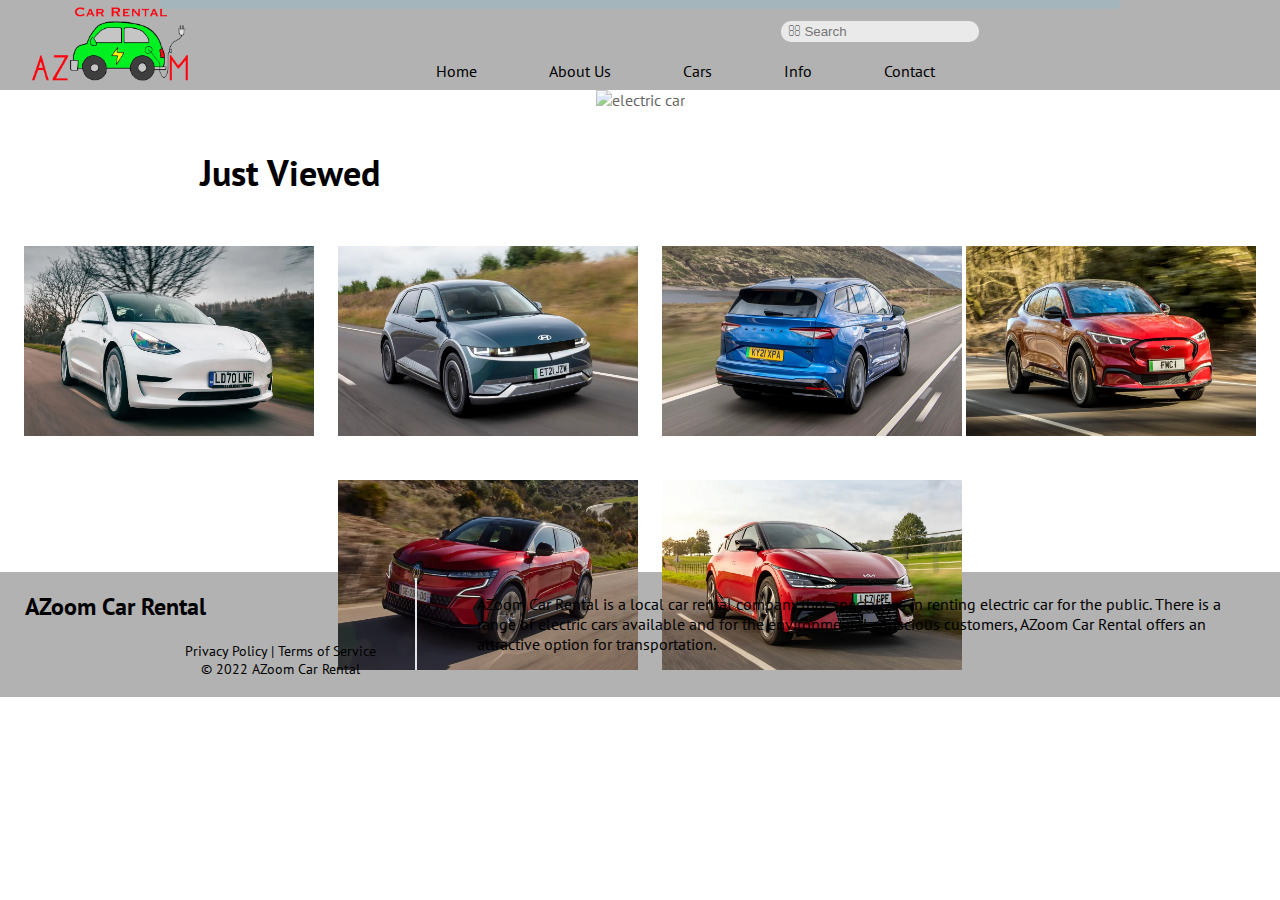
==== index.html @ a3010ab0 "Add files" ====
<!DOCTYPE html>
<html lang="en">
<head>
    <meta charset="UTF-8">
    <meta http-equiv="X-UA-Compatible" content="IE=edge">
    <meta name="viewport" content="width=device-width, initial-scale=1.0">
    <title>AZoom Car Rental</title>
    <link rel="stylesheet" type="text/css" href="css/style.css">
    <link rel="preconnect" href="https://fonts.googleapis.com">
    <link rel="preconnect" href="https://fonts.gstatic.com" crossorigin>
    <!--
    <link href="https://cdn.jsdelivr.net/npm/bootstrap@5.0.2/dist/css/bootstrap.min.css" rel="stylesheet">
    <script src="https://cdn.jsdelivr.net/npm/bootstrap@5.0.2/dist/js/bootstrap.bundle.min.js"></script>
    -->
    <link href="https://fonts.googleapis.com/css2?family=Open+Sans&family=PT+Sans&display=swap" rel="stylesheet">
    <link rel="icon" href="images/favicon.ico">
    <script src="https://kit.fontawesome.com/e0e50eb97c.js" crossorigin="anonymous"></script>
    <script src="javascript/script.js"></script>
    
</head>
<body>
    <div class="top-container">
        <div class="navbar">
            <img src="images/logo.png">
            <div class="right-container">
                <div class="topbar">
                    <div class="searchbar">
                        <input type="text" placeholder=" &#xf002; Search" style="font-family:Arial, FontAwesome" />
                    </div>
                    <div class="account">
                        <span class="acc-icon">
                            <a href="links/login.html" class="fa-solid fa-user"></a>
                        </span>
                        <span class="acc-icon">
                            <a href="links/checkout.html" class="fas fa-shopping-cart"></a>
                        </span>
                    </div>
                </div>
                <div class="links">
                    <ul>
                        <li><a href="index.html">Home</a></li>
                        <li><a href="links/aboutus.html">About Us</a></li>
                        <li><a href="links/cars.html">Cars</a></li>
                        <li><a href="links/info.html">Info</a></li>   
                        <li><a href="links/contact.html">Contact</a></li>                   
                    </ul>
                </div>
            </div>  
        </div>
    </div>
    <div class="background">
        <img src="https://www.zdnet.com/a/img/resize/ffaf5f5ca53dfa037d63e0f17744db3db8fc31be/2021/10/04/5771937c-fda0-4798-9f12-8ef086bddf5b/commercialcharging-hero-desktop.jpg?auto=webp&width=1200"
            alt="electric car">
        <div class="myContainer">
            <div class="typing-container">
                <h1>Rent a car today!</h1>
            </div>
            <div class="quickbook">
                <form>
                    <div class="pickup-container">
                        <label for="pickuploc">Pick-up Location</label><br>
                        <select class="left" name="location">
                            <option value="branch1">Branch 1</option>
                            <option value="branch2">Branch 2</option>
                        </select>
                    </div>
                    <div class="start-container">
                        <label for="start">Start</label><br>
                        <input class="left" type="date"></input>
                    </div>
                    <div class="end-container">
                        <label for="end">End</label><br>
                        <input class="left" type="date"></input>
                    </div>   
                    <i class="fa-solid fa-magnifying-glass" style="font-size:22px"></i>
                </form>
            </div>
        </div>
    </div>
    <div class="popular">
        <h2>Just Viewed</h2>
        <img class="tesla3" src="/images/tesla3.webp" alt="Tesla Model 3">
        <img class="hyundai5" src="/images/4_1.webp" alt="Hyundai Ioniq 5">
        <img class="skodaiv" src="/images/skoda.webp" alt="Skoda Enyaq iV">
        <img class="fordmustang" src="/images/fordmustang.webp" alt="Ford Mustang Mach-E">
        <img class="renaultmegane" src="/images/renaultmegane.webp" alt="Renault Megane E-Tech">
        <img class="kiaev6" src="/images/kiaev6.webp" alt="Kia EV6">
    </div>
    <div class="bottom-container">
        <div>
            <div class="footerlogo">
                <h2>AZoom Car Rental</h2>
            </div>
            <div class="footerabout">
                <p>AZoom Car Rental is a local car rental company that specializes in renting electric car 
                    for the public. There is a range of electric cars available and for the environmental 
                    conscious customers, AZoom Car Rental offers an attractive option for transportation.</p>
            </div>
            <div class="copyright">
                <p>Privacy Policy | Terms of Service<br>© 2022 AZoom Car Rental</p>
            </div>
        </div>
    </div>
</body>
</html>
---- css/style.css ----
/************************ TAG SELECTOR ************************/

body {
    text-align: center;
    margin: 0px;
    font-family: 'PT Sans', sans-serif;
}

.fa {
    text-decoration: none;
}

/**************************** Home *****************************/
.top-container {
    background-color: #B2B2B2;
    height: 90px;
}

.navbar img {
    height: 80px;
    width: 160px;
    position: absolute;
    left: 30px;
    top: 5px;
}

.right-container {
    width: 75%;
    float: right;
    position: relative;
    top: 15px;
}

.links ul {
    list-style-type: none;
    margin: 0;
    padding: 0;
    overflow: hidden;
    background-color: #B2B2B2;
}

.links li {
    float: left;
    position: relative;
    top: 10px;
    left: 80px;
    margin: auto 5px;
}

.links a {
    display: block;
    color: black;
    text-align: center;
    padding: 14px 16px;
    margin: auto 15px;
    text-decoration: none;
}

.links a:hover:not(.active) {
    opacity: 0.7;
}

.account {
    float: right;
}

.searchbar input {
    border: none;
    border-radius: 10px;
    background-color: #EAEAEA;
    padding: 3px;
    width: 12rem;
    position: relative;
    left: 80px;
    top: 5px;
}

.acc-icon {
    font-size: 1.2rem;
    margin: auto 6px;
    position: relative;
    bottom: 15px;
    right: 50px;
}

.fa-user {
    color: #3C4048;
}

.fa-shopping-cart {
    color: #3C4048;
}

.acc-icon a:hover:not(.active) {
    opacity: 0.6;
}

.login-btn {
    text-decoration: none;
    color: black;
    display: block;
    text-align: center;
    padding: 14px 16px;
    position: absolute;
    top: 34px;
    right: 100px;
}

.login-btn:hover:not(.active) {
    background-color: #D7C0AE;
}

.signup-btn:hover:not(.active) {
    background-color: #A77979;
}

.signup-btn {
    text-decoration: none;
    color: white;
    display: block;
    text-align: center;
    padding: 10px 16px;
    background-color: #472D2D;
    position: absolute;
    top: 38px;
    right: 8px;
}

.background img {
    opacity: 0.6;
    width: 100%;
}

/*********************** POPULAR **************************/

.popular {
    position: relative;
    bottom: 440px;
    margin-bottom: -45%;
}

.popular h2 {
    position: relative;
    font-size: 36px;
    padding-right: 700px;
}

.tesla3 {
    position: relative;
    height: 190px;
    width: 290px;
    margin: 20px 0;
}

.hyundai5 {
    position: relative;
    height: 190px;
    width: 300px;
    margin: 20px;
}

.skodaiv {
    position: relative;
    height: 190px;
    width: 300px;
    margin: 20px 0;
}

.fordmustang {
    position: relative;
    height: 190px;
    width: 290px;
    margin: 20px 0;
}

.renaultmegane {
    position: relative;
    height: 190px;
    width: 300px;
    margin: 20px;
}

.kiaev6 {
    position: relative;
    height: 190px;
    width: 300px;
    margin: 20px 0;
}

/********************** FOOTER BAR ************************/

.footerlogo {
    position: absolute;
    left: 25px;
}

.footerabout {
    position: absolute;
    text-align: left;
    width: 60%;
    right: 35px; 
    margin-top: 6px;
    padding-left: 60px;
    border-left: 2px solid #E1E5EA;
}

.bottom-container {
    background-color: #B2B2B2;
    margin: auto;
    height: 125px;
}

.copyright {
    font-size: 14px;
    position: relative;
    top: 70px;
    right: 360px;
}

/********************* LOGIN **********************/

.backgroundlogin {
    height: 750px;
    margin: 0;
}

.backgroundlogin img {
    opacity: 0.6;
    width: 100%;
    height: auto;
    margin: 120px auto;
}

.login-container {
    border: 1px solid gray;
    border-radius: 3px;
    width: 50%;
    height: 470px;
    margin: 50px auto;
    position: relative;
    bottom: 680px;
    background: #EEEEEE;
}

.login-container label {
    position: absolute;
    left: 15%;
}

.login-container input[type=text], input[type=password] {
    width: 70%;
    padding: 10px 20px;
    margin: 12px 0;
    display: inline-block;
    border: 1px solid black;
    box-sizing: border-box;
    font-size: 16px;
}

#login-error {
    color: red;
    font-size: 12px;
    margin-right: 150px;
    visibility: hidden;
}

.forgotpw {
    text-decoration: none;
    color: black;
    position: absolute;
    right: 15%;
}

.forgotpw:hover:not(.active) {
    opacity: 0.7;
}

.login-container button {
    background-color: #808080;
    color: white;
    border: none;
    border-radius: 20px;
    padding: 10px 20px;
    width: 60%;
    position: absolute;
    cursor: pointer;
    right: 20%;
    bottom: 30%;
}

.login-container button:hover {
    opacity: 0.8;
}

.login-container p {
    position: relative;
    top: 40px;
}

.login-container i {
    position: relative;
    margin: auto 15px;
    top: 40px;
    font-size: 1.8rem;
}


/********** TYPEWRITER *********/
/*
.typing-container {
    --text-color: black;
    position: relative;
    bottom: 300px;
}

.red {
    color: red;
}

.blue {
    color: blue;
}

.yellow {
    color: yellow;
}

.typed-text {
    color: black;
}
*/

/*********************** TYPEWRITER ANIMATION ***************************/

.typing-container {
    padding: 40px; 
    position: relative;
    bottom: 530px;
    left: 150px;
    width: 60%;
}
  
.typing-container h1 {
    border-right: 4px solid black;
    white-space: nowrap;
    overflow: hidden;    
    font-size: 4rem;
    color: black;
}

.typing-container h1 {
    animation: animated-text 5s steps(30, end) infinite,
               animated-cursor 600ms steps(30, end) infinite;
}

@keyframes animated-text {
    from {width: 0;}
    to {width: 475px;}
}
  
@keyframes animated-cursor {
    from {border-right-color: black;}
    to {border-right-color: transparent;}
}

/********************** HOME PAGE AVALIBILITY BAR *********************/

.quickbook {
    position: relative;
    bottom: 550px;
    margin: auto;
    background: #A2B5BB;
    opacity: 90%;
    width: 75%;
    height: 200px;
    border-radius: 5px;
}

.pickup-container {
    display: inline-block;
    position: relative;
    border: none;
    padding: 20px;
    right: 50px;
    width: 150px;
}

.start-container {
    display: inline-block;
    position: relative;
    border: none;
    padding: 5px;
    right: 40px;
    width: 150px;
}

.end-container {
    display: inline-block;
    position: relative;
    border: none;
    padding: 5px;
    right: 10px;
    width: 150px;
}

.quickbook input {
    padding: 10px;
    float: left;
    margin: 10px 0;
    width: 100%;
    height: 27px;
    font-size: 16px;
}

.quickbook select {
    padding: 10px;
    float: left;
    margin: 10px 0;
    width: 110%;
    height: 50px;
    font-size: 16px;
}

.quickbook label {
    float: left;
    margin: 10px auto;
    font-weight: 600;
    font-size: large;
}

.quickbook form {
    position: relative;
    top: 25px;
}

.quickbook i {
    position: relative;
    top: 70px;
    left: 30px;
}

/************************ CHECKOUT **************************/

.checkout-container {
    background-color: #f2f2f2;
    box-sizing: border-box;
    position: relative;
    width: 95%;
    height: 770px;
    margin: 30px auto;
    padding: 10px;
}

.topcart {
    width: auto;
}

.checkout-container label {
    font-size: 18px;
}

.icon-container i {
    font-size: 2rem;
    margin: 8px 8px 8px 0;
}

#expmonth {
    width: 30%;
}

#expyear {
    position: absolute;
    width: 30%;
}

.expslash {
    font-size: 20px;
    margin: auto 10px;
}

.checkout-container input {
    margin: 10px 0;
    width: 70%;
    font-size: 16px;
    padding: 6px;
}

.billing {
    width: 50%;
    text-align: left;
    position: absolute;
    margin: 0 50px;
}

.payment {
    width: 50%;
    text-align: left;
    position: absolute;
    left: 520px;
}

.cart {
    width: 80%;
    margin: auto;
    position: absolute;
    height: 40%;
    bottom: 50px;
    text-align: left;
}

.pickupdetails {
    width: auto;
    position: absolute;
}

.dropoffdetails {
    width: auto;
    position: absolute;
    left: 180px;
}

.dummycart1 {
    position: absolute;
    width: 50%;
    bottom: 25%;
    left: 7%;
    line-height: 25px;
    font-size: 16px;
}

.dummyimg {
    height: 120px;
    margin: 20px 0;
}

.summary {
    position: relative;
    left: 70%;
    top: 30%;
    line-height: 30px;
    width: 50%;
}

.summary p {
    font-size: 18px;
    font-weight: bold;
}

.summary span {
    float: right;
}

.proceedcheckout {
    background-color: #77D970;
    padding: 14px 145px;
    font-size: 18px;
    font-weight: bolder;
    float: right;
    margin: 35px 0;
    border: none;
}

.proceedcheckout:hover {
    background-color: #D5EEBB;
    cursor: pointer;
}

/********************** CONTACT *****************/

.contactcs {
    height: 500px;
}

.contactcs img {
    opacity: 0.7;
    height: 500px;
    width: 110%;
    object-fit: cover;
}

.contactcs h1 {
    position: relative;
    bottom: 350px;
    font-size: 50px;
}

.bottom-contact {
    position: relative;
    height: 296px;
}

.hqmap img {
    height: 310px;
    position: relative;
    float: left;
}

.getintouch {
    height: 250px;
    position: absolute;
    text-align: left;
    line-height: 40px;
    width: 250px;
    margin: auto;
    padding: 40px 20px 20px;
    left: 310px;
}

.getintouch a {
    text-decoration: none;
}

.enquiry {
    height: 265px;
    position: absolute;
    text-align: left;
    line-height: 30px;
    width: 305px;
    margin: auto;
    right: 0;
    padding: 40px 20px 5px 10px;
    background-color: #F3F1F5;
}

.enquiry form {
    margin-top: 35px;
}

.enquiry input {
    width: 30%;
}

.enquiry input::placeholder {
    text-align: center;
}

.enquiry button {
    float: right;
    padding: 2px 15px;
    margin-right: 10px;
}

/********************** INFO *********************/

.infoheader {
    background-color: transparent;
    width: 100%;
    position: absolute;
    top: 23.5%;
}

.infoheader h1 {
    font-size: 56px;
}

.whitebg {
    background-color: #FAF3F3;
    height: 210px;
}

.greybluebg {
    background-color: #E1E5EA;
    height: 840px;
    padding: 80px 0;
    margin-bottom: -15px;
}

.greybluebg img {
    width: 20%;
}

.greybluebg div {
    height: 120px;
    margin-top: 5%;
}

.reserve {
    width: 60%;
    margin: auto;
    text-align: left;
    font-size: 1.2rem;
}

.reserve p {
    padding: 10px 0;
}

.reserve img {
    float: left;
    margin-right: 30px;
}

.office {
    width: 60%;
    margin: auto;
    text-align: right;
    font-size: 1.2rem;
}

.office img {
    float: right;
    margin-left: 30px;
}

.office p {
    padding: 35px 0;
}

.carpark {
    width: 60%;
    margin: auto;
    text-align: left;
    font-size: 1.2rem;
}

.carpark img {
    float: left;
    margin-right: 30px;
}

.carpark p {
    padding: 35px 0;
}

.inspect {
    width: 60%;
    margin: auto;
    text-align: right;
    font-size: 1.2rem;
}

.inspect img {
    float: right;
    margin-left: 30px;
}

.inspect p {
    padding: 10px 0;
}

.paymentinfo {
    width: 60%;
    margin: auto;
    text-align: left;
    font-size: 1.2rem;
}

.paymentinfo img {
    float: left;
    margin-right: 30px;
}

.paymentinfo p {
    padding: 22px 0;
}

/*************************** CARS ************************/

#filterbar {
    border: none;
    background-color: #EDEDED;
    width: 75%;
    height: 50px;
    margin: 20px auto;
}

#sort {
    float: right;
    height: 25px;
    width: auto;
    margin: 4px;
    padding: 8px;
}

#sort label {
    font-size: 14px;
    margin: auto 5px;
}

#sort select {
    border: none;
    padding: 5px;
}

#seater {
    float: left;
    height: 25px;
    width: auto;
    margin: 4px 0;
    padding: 8px;
}

#seater button {
    background-color: white;
    color: black;
    font-size: 13px;
    font-weight: 400;
    height: 28px;
    margin: 0 8px 5px;
    padding: 5px 18px;
}

.listing-container img {
    width: 35%;
    padding: 20px;
    float: left;
}

.listing-container h3 {
    margin: 35px 20px;
    float: left;
}

.listing-container div {
    border: 1px solid #EDEDED;
    width: 75%;
    height: 250px;
    margin: 20px auto;
}

.listing-container table {
    width: 55%;
    margin: auto;
    text-align: left;
    position: relative;
    bottom: 5%;;
}

.listing-container td {
    width: 50%;
    padding: 6px;
}

.listing-container i {
    margin-right: 10px;
}

.listing-container hr {
    border: 1px solid #EDEDED;
    width: 90%;
    margin-top: 22px;
}

.listing-container p {
    display: inline-block;
    position: relative;
    font-size: 14px;
    right: 270px;
    width: 15%;
    height: 20px;
    margin: auto 45px;
    padding: 10px 40px;
    left: 25%;
    top: 5%;
}

.listing-container span {
    float: right;
    font-size: 22px;
    font-weight: 600; 
    position: relative;
    bottom: 8px;
    margin-left: 10px;
}

.listing-container button {
    padding: 10px 50px;
    float: right;
    margin: 3px 45px;
    background-color: #1746A2;
    color: white;
    border: none;
    font-size: 16px;
    font-weight: 600;
}

.listing-container button:hover {
    cursor: pointer;
    opacity: 0.8;
}

/*************************** ABOUT ************************/

.skylinebg img {
    width: 100%;
    height: 300px;
    filter: blur(0.8px);
}

.aboutazoom {
    position: relative;
    height: 100px;
    margin-top: -5px;
    background-color: #EDEDED;
}

.aboutazoom h1 {
    text-align: left;
    padding: 15px;
    position: absolute;
    top: 6px;
    left: 90px;
}

.aboutbody {
    width: 70%;
    margin: 80px auto;
    text-align: left;
    line-height: 30px;
    font-size: 18px;
}
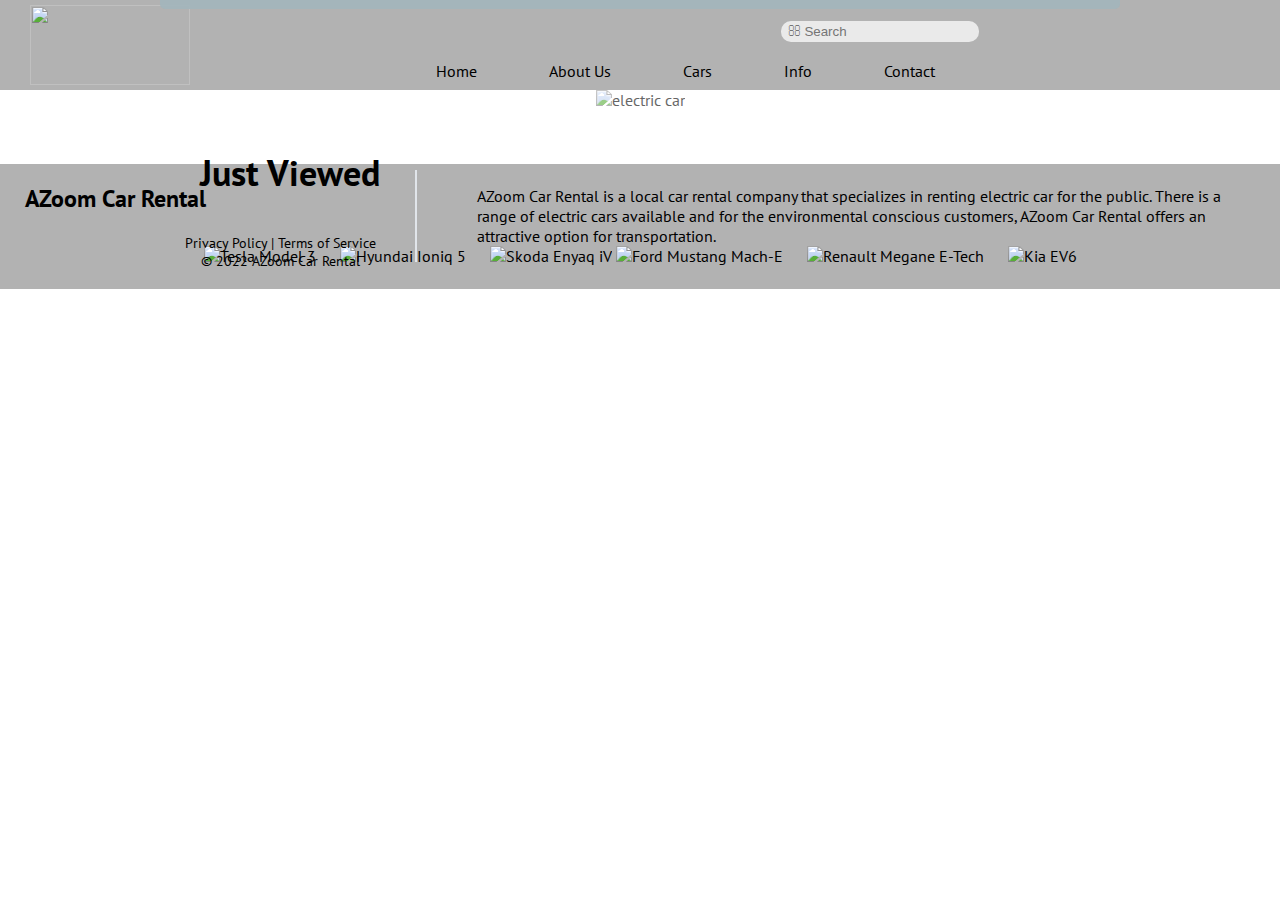
==== commit 42d48b50: "Update index.html" ====
--- a/index.html
+++ b/index.html
@@ -79,12 +79,12 @@
     </div>
     <div class="popular">
         <h2>Just Viewed</h2>
-        <img class="tesla3" src="/images/tesla3.webp" alt="Tesla Model 3">
-        <img class="hyundai5" src="/images/4_1.webp" alt="Hyundai Ioniq 5">
-        <img class="skodaiv" src="/images/skoda.webp" alt="Skoda Enyaq iV">
-        <img class="fordmustang" src="/images/fordmustang.webp" alt="Ford Mustang Mach-E">
-        <img class="renaultmegane" src="/images/renaultmegane.webp" alt="Renault Megane E-Tech">
-        <img class="kiaev6" src="/images/kiaev6.webp" alt="Kia EV6">
+        <img class="tesla3" src="images/tesla3.jpg" alt="Tesla Model 3">
+        <img class="hyundai5" src="images/Hyundai_IONIQ5_2021-01.jpg" alt="Hyundai Ioniq 5">
+        <img class="skodaiv" src="images/Skoda_Enyaq_iV_2020-01.jpg" alt="Skoda Enyaq iV">
+        <img class="fordmustang" src="images/Ford Mustang Mach-E ER RWD.jpg" alt="Ford Mustang Mach-E">
+        <img class="renaultmegane" src="images/Renault_Megane_ETech-01.jpg" alt="Renault Megane E-Tech">
+        <img class="kiaev6" src="images/Kia_EV6_2021-01.jpg" alt="Kia EV6">
     </div>
     <div class="bottom-container">
         <div>
@@ -102,4 +102,4 @@
         </div>
     </div>
 </body>
-</html>+</html>
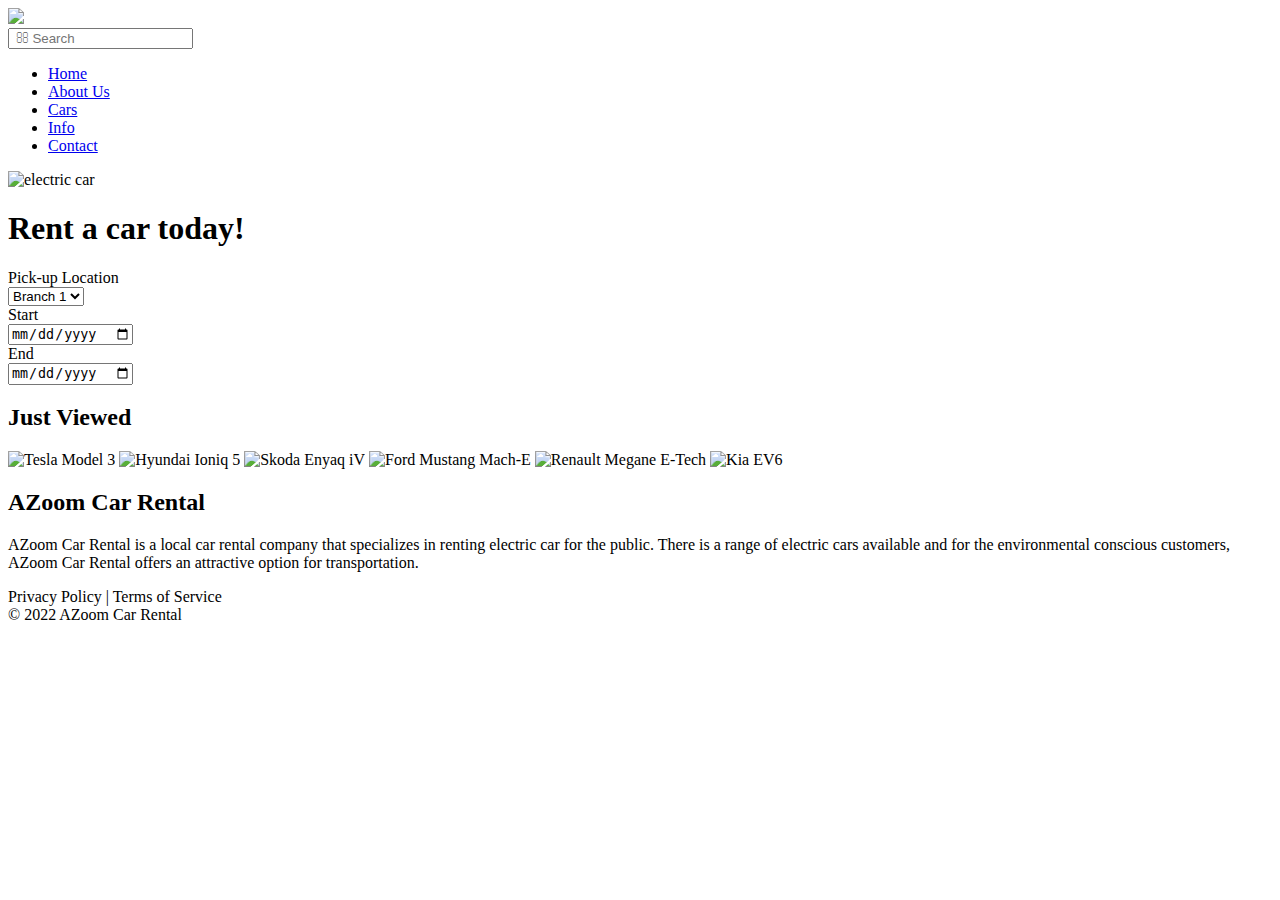
==== commit c7a67103: "Update index.html" ====
--- a/index.html
+++ b/index.html
@@ -5,7 +5,7 @@
     <meta http-equiv="X-UA-Compatible" content="IE=edge">
     <meta name="viewport" content="width=device-width, initial-scale=1.0">
     <title>AZoom Car Rental</title>
-    <link rel="stylesheet" type="text/css" href="css/style.css">
+    <link rel="stylesheet" type="text/css" href="Car-Rental/css/style.css">
     <link rel="preconnect" href="https://fonts.googleapis.com">
     <link rel="preconnect" href="https://fonts.gstatic.com" crossorigin>
     <!--
@@ -13,15 +13,15 @@
     <script src="https://cdn.jsdelivr.net/npm/bootstrap@5.0.2/dist/js/bootstrap.bundle.min.js"></script>
     -->
     <link href="https://fonts.googleapis.com/css2?family=Open+Sans&family=PT+Sans&display=swap" rel="stylesheet">
-    <link rel="icon" href="images/favicon.ico">
+    <link rel="icon" href="Car-Rental/images/favicon.ico">
     <script src="https://kit.fontawesome.com/e0e50eb97c.js" crossorigin="anonymous"></script>
-    <script src="javascript/script.js"></script>
+    <script src="Car-Rental/javascript/script.js"></script>
     
 </head>
 <body>
     <div class="top-container">
         <div class="navbar">
-            <img src="images/logo.png">
+            <img src="Car-Rental/images/logo.png">
             <div class="right-container">
                 <div class="topbar">
                     <div class="searchbar">
@@ -29,20 +29,20 @@
                     </div>
                     <div class="account">
                         <span class="acc-icon">
-                            <a href="links/login.html" class="fa-solid fa-user"></a>
+                            <a href="Car-Rental/links/login.html" class="fa-solid fa-user"></a>
                         </span>
                         <span class="acc-icon">
-                            <a href="links/checkout.html" class="fas fa-shopping-cart"></a>
+                            <a href="Car-Rental/links/checkout.html" class="fas fa-shopping-cart"></a>
                         </span>
                     </div>
                 </div>
                 <div class="links">
                     <ul>
-                        <li><a href="index.html">Home</a></li>
-                        <li><a href="links/aboutus.html">About Us</a></li>
-                        <li><a href="links/cars.html">Cars</a></li>
-                        <li><a href="links/info.html">Info</a></li>   
-                        <li><a href="links/contact.html">Contact</a></li>                   
+                        <li><a href="Car-Rental/index.html">Home</a></li>
+                        <li><a href="Car-Rental/links/aboutus.html">About Us</a></li>
+                        <li><a href="Car-Rental/links/cars.html">Cars</a></li>
+                        <li><a href="Car-Rental/links/info.html">Info</a></li>   
+                        <li><a href="Car-Rental/links/contact.html">Contact</a></li>                   
                     </ul>
                 </div>
             </div>  
@@ -79,12 +79,12 @@
     </div>
     <div class="popular">
         <h2>Just Viewed</h2>
-        <img class="tesla3" src="images/tesla3.jpg" alt="Tesla Model 3">
-        <img class="hyundai5" src="images/Hyundai_IONIQ5_2021-01.jpg" alt="Hyundai Ioniq 5">
-        <img class="skodaiv" src="images/Skoda_Enyaq_iV_2020-01.jpg" alt="Skoda Enyaq iV">
-        <img class="fordmustang" src="images/Ford Mustang Mach-E ER RWD.jpg" alt="Ford Mustang Mach-E">
-        <img class="renaultmegane" src="images/Renault_Megane_ETech-01.jpg" alt="Renault Megane E-Tech">
-        <img class="kiaev6" src="images/Kia_EV6_2021-01.jpg" alt="Kia EV6">
+        <img class="tesla3" src="Car-Rental/images/tesla3.jpg" alt="Tesla Model 3">
+        <img class="hyundai5" src="Car-Rental/images/Hyundai_IONIQ5_2021-01.jpg" alt="Hyundai Ioniq 5">
+        <img class="skodaiv" src="Car-Rental/images/Skoda_Enyaq_iV_2020-01.jpg" alt="Skoda Enyaq iV">
+        <img class="fordmustang" src="Car-Rental/images/Ford Mustang Mach-E ER RWD.jpg" alt="Ford Mustang Mach-E">
+        <img class="renaultmegane" src="Car-Rental/images/Renault_Megane_ETech-01.jpg" alt="Renault Megane E-Tech">
+        <img class="kiaev6" src="Car-Rental/images/Kia_EV6_2021-01.jpg" alt="Kia EV6">
     </div>
     <div class="bottom-container">
         <div>
